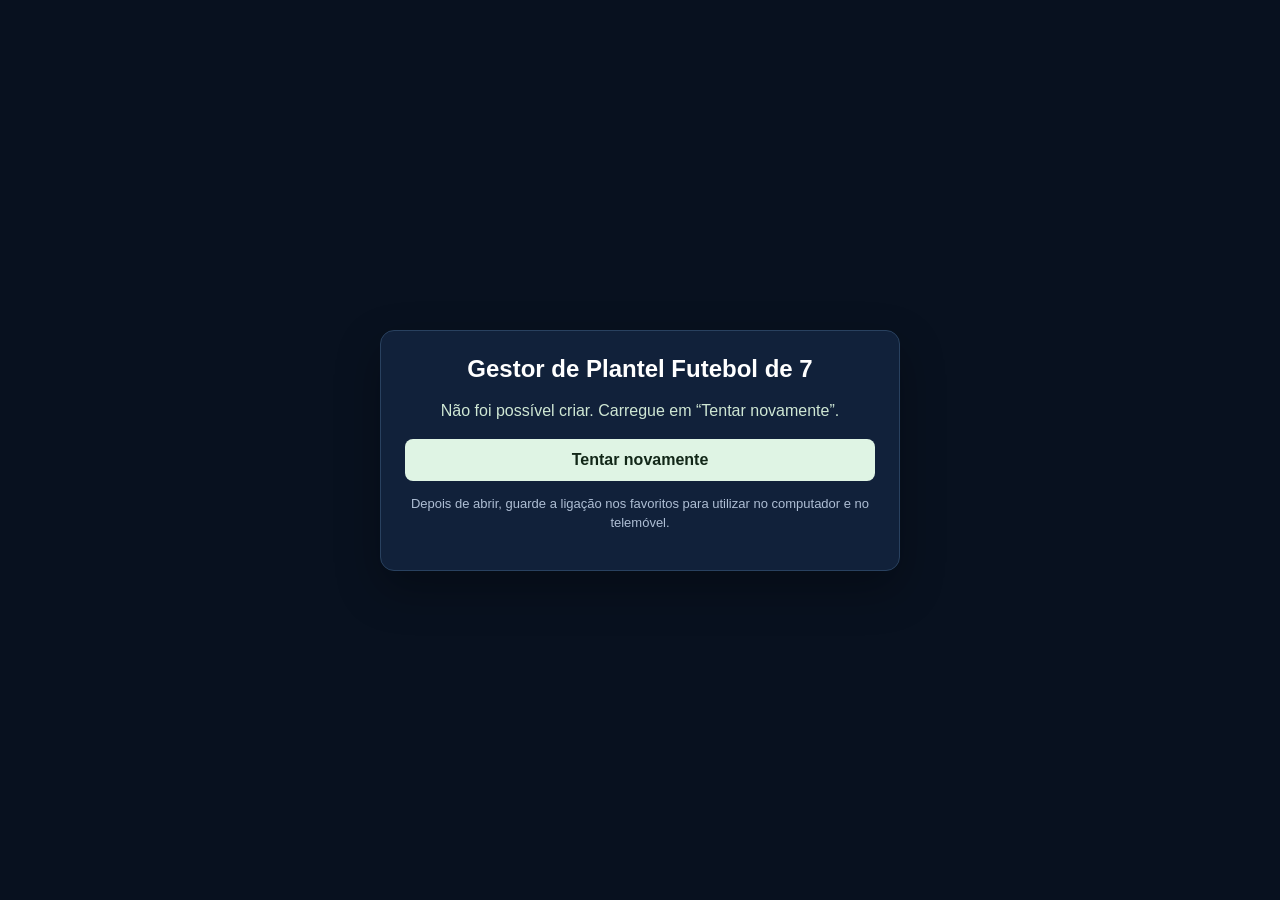
==== index.html @ ef73e9c7 "Publicar lançador da aplicação Futebol de 7" ====
<!DOCTYPE html><html lang="pt"><head><meta charset="UTF-8"><meta name="viewport" content="width=device-width,initial-scale=1"><title>Gestor de Plantel Futebol de 7</title><style>*{box-sizing:border-box}body{margin:0;min-height:100vh;display:flex;align-items:center;justify-content:center;padding:20px;font-family:Arial,Helvetica,sans-serif;background:#08111f;color:#fff}.box{width:min(520px,100%);background:#11213a;border:1px solid #29415f;border-radius:14px;padding:24px;text-align:center;box-shadow:0 18px 45px rgba(0,0,0,.3)}h1{margin:0 0 10px;font-size:24px}p{color:#d4deec;line-height:1.5}.spinner{width:42px;height:42px;margin:18px auto;border:4px solid #38506f;border-top-color:#dff4e4;border-radius:50%;animation:spin .8s linear infinite}@keyframes spin{to{transform:rotate(360deg)}}button{display:none;width:100%;margin-top:16px;padding:12px;border:0;border-radius:8px;background:#dff4e4;color:#122718;font-size:16px;font-weight:700;cursor:pointer}#status{min-height:24px;color:#cfe7d4}.small{font-size:13px;color:#aebed4}</style></head><body><div class="box"><h1>Gestor de Plantel Futebol de 7</h1><div class="spinner" id="spinner"></div><p id="status">A criar a aplicação online…</p><button id="retry">Tentar novamente</button><p class="small">Depois de abrir, guarde a ligação nos favoritos para utilizar no computador e no telemóvel.</p></div><script>(()=>{const DATA='H4sIAId5bGoC/909227kyHXv8xU1lLNuZrpb3a3rtC6bXqlnVo5mRhlpnF3MjncpsrpFD5tsk2xJba0AP+U1MBIgLwliI0AMP/gxQJDHzJ/sDySfkHPqxqriRdJ47Rhe7Ehk1TlVp845dS51oXYfH746OPvyZEwu8lm0/2gXf5HIi6d7zjx3sIB6Afya0dwj/oWXZjTfc96cPetsO7I49mZ0z7kM6dU8SXOH+Emc0xjArsIgv9gL6GXo0w57aZMwDvPQizqZ70V0r9/tYTN5mEd0/znN8iQlASUnQEFOI9IhzxY5PU8iLNzaXeVwj3azfIm/CRmmSZLfwAMhnc75dLjS2+73+5MdUTL3YhoNV/r9QX/NMwo7A4AN+k8HgSw+T9KApsOVtf761uamLM3pdT5cmbD/ZNkMaAqGK/52MKADWTgJaQSFg8lWsLYhCzMaUT8PkxibWB+sM+jbR/DjL2/Ok+tOFv48jKdD3jVQcM3qzpNgycc089JpGA97vL25FwQI3t+eX/OSCXC6M/FmYbQcjlJga5t8TqNLmoe+1yaZF2dAQhoKys89//00TRZxMLz00hYyzOU1fhIlqSjEEbuKzou+SQnpkf660T2MgQ4Hm7yM4XQnSTrjaEGYzSNvOZxEVOLAU+cq9eZD/MHLpvC2JRv1onAad8KczrKhD2pE0x2NAmBSniezoSSCdRjG80XeJucLqIp5x0Ka/fk1yZIoDMjKurfhb23vaLWd1AvCRTbclF1LBgN/Sb9XHmW5U8EcoIupN0BsSDSN2ytKeTijQSH7qh2Dah1nfbI5eVqFBu+LNIOCeRJK/mhNDS+SS5reTMII6obnaTi9yGOaZa3u002Xwa1MF14aeGm50wDUlK4bTBJ9bw28ra1A48gVxYaHW72e6n9l7qV5GF1UtUwH9FxywWp562nf376j5cy7pKe5ly8yU7HCOApj2jmPEv/9jiWMQU8JQ3TlT+hWsF4S65quvN58bnYxTUMxbnyC+TGD4pwi+YtZnA2hw5l33VpfA41pk1736SR1iSjc3GCF/e46FBbK3t+s0vYsB/YVhDA7dVM9c1mdu1Oj6mDttjbWq1S937d1vShBrZlEydXQW+SJIiP3ziPKqRAq3uv9hS3GyJtndCgfGqcN+oA8qJmkwiyxYtekE+wDUVxDG9VhrDNMBAwALV8kqmZhEERU6/mmmo+dgStEz2x1Vme6frrI8nCy7Aj/ZnSNUlXaVrZxRvvGlJfjg7GR7QqTY+gmczKdCxrNS1b5qanqfHjMU7l1bRLC5s4Fn26go8V0873ZPDH5oE0xWxFA08WU2+4psymalcqkiC0KStJgw3Mr9XagzGpZ29c3goEwlHmy8C86nM/DOImFLi7ACwpnrJWCoTl/H+adqloxBWHgqOFgLW+EzZ2m3vmtVdcNUm8KY5vqQOfwzltBkE7h1LM8Td5TzZrzAulBuhuV/Xc5gTSoa4+zUEUcbkXb66WWcSLxVsBdRJqjqjDEoKvc33ToJWh+ZvEqpahcnQsvDqTBENyIrzLa4dV6jAAd5EkS3TR5tAKMpDCuSlIlPzc2Nir5OahojftI3iZvjtIJxG52pzZ/lMwewh9pr2L/AoZYWCWYWwn4CQh1O+ceCA4mo22zuhGd0jjQZzsQNh8+ZLYPamZ7oWd/NaNB6JFWMY/7fXRcLu+XucRq39efpLf1rWxqjTB9lcYOyL/lRqJ/owWRfVmsRZBVfrjOEwM1BP4pIDDAymVoDYt4USvQDbIeQfRkU7bFs0Nz3nopShGEcvqGfbJKOn3ZQI0P491LKW1b5POYQPOJvJw7aVPmouaiDd5WIoCHIuu86vbR7qpIo3ZXeZL3aBeFhDlfvyIX++4X/2hlYwAGOEF4SfzIy7I9B3npYFq2yzhMwmDPiZMZdQjIyacXSQSme895CUWg+uSnydQLktTG8OLEQhjFCXYZe5kfzoBXSamTxYymNtbL7n//Fwkga4X8CFyFZyPN0zD2w7kXWXgnSRZ++M2Hf0tIAWGhZtQHr+VBxlWLy0E+/BphGDbXMT7CIPTBRHsw9JF83F3lADasCNWd/ef8oQ5Ohd7O/ol8rIONwhmAH6CPd/aP2QthHt9AyEDZ+GiVVjsEx9yJwktI+OfgfnPq7IMeASSqEaiCpRFgOfjoM+6VZDnTY1YDdUx794X27+ZcGQmR72nxwqr3UbC7q/Bgl4NeVZWD+lQVn0jpVlWeFuKrbBKE/B80M6vgTdGKNdo4dnOcWoL5EOcj13I+2wQ05wF/0xjI7b8j2xmdp/QyBFGkXobeK4kvqB8GXjYEAe8/f90mh4fwbwz/DtrkBfwbw/t4TGAeH4N097u754rGM292/uG3M5KhvuqNEfg/AH89jT0+TvBsKQF7ReMsaYPPmSVgDv75kE5o5pHDMKVhnnz3i39pi4ah7sWH3wZhQg5gtqasCgvH13lKAXec/WxB0wDLSbLAmhMwXR7O8WMv/vAbDyq6gjFMp/BBaBDjUaM6zZU5UtFywT8YG6bFclxs6HyK4bgTlk12yVkCBCJpfhTiE9gXmCBpzoyCl3okEe2xcIvN3zZMDRAKeCMBMlvAbMUhzaVNaGMcSjwyp1OPgEnzwbAm4IwmNA2TVHk7xk3eBqc1BZwI3A0InSA+lPJHbA7EPvru7/4BZUvk2y/xTbRntJOAp5h58UWCdjGieepJNs+l7mWXU6amzB44BFf1Pkuu9xzMMSC6J31wgtIMeOc02nOYHcGBTjTvoDi++7jTIWBjwFRkaPRZu6TTUfUYgxHoYADNLvkvvm7obG3CM/eEe06/B2/aLOQRGfqXGPwLD/n2nKsLNElGBLjnrDurYnSCnM/A7f4cxF1Bxdo6J6Ogoj/QqBj8XjTU9NXvbf9BujMlEF+gyvgffpf6i4jJa0bDpFOSB84Act0XAoHfGxvwcD0AeSCZywEvMei699D9MPUjoAJGv4565C9F++A7t61GP5K7TV2sdzcc0Spvx+LS8xSyF0rA7FOPZIs5m5jVylrSVtaZ0tbt70NRkKQTCgYo9u5B01qZpoFO09b3RdILL/WZsZ7T+MOvozysJKtKDv31j5CDNJBNcnja+yMLookoKYh+r//HF0UVYVWieLpZLwruEsATWJ5XRXiZn4ZzHgrT2TkNAhp0IKpBevPlnLK4Lwp9D9FWf5olMbiDG4evOWTO8O27trOYBwAfjHJn2GO5CGuyaHz/Uavlkr19gpmUg54OOBH6ubODmgKxSpaTg+NXbw6/Hp0ckT3iXOT5PBuurk5SSt+HeTegl6vePFy97Ds7CoMRCdBi7Y0TNCRA0CPlzoGqAwgIjoIh+P0o4jWK3CHpYfbEqAAPSiDnzc9AQjHSwHrC0gw4eQJByFWSBmYFxNJnkMSkUIqta+WQoEHhxIv4CqqEHk29MC4q1FBolKmBYJI1BO/qLzA96k5pPo4oPn62PApaPAdz+UAgu2qAxNxLAPKcqqlVnnQJcJUrNWAU+ZQr+S3zqAYsLdmSY5BJU9NIVI4lkEQi1YAiUy05IplGNY1IZV1yRCpXahpRkVAJNC0ja8DT8zaFCCrdiILZhgD272ifx3yu0u/JIuZh9iIMYDJyXUspRJ8xOYTp0I2Tq5bbzZNTmJrxtLW26ZInYJPyiy4a8GRmVXYzMAq0NWiTp8UOo+oEUwNQdx9XQ7LWpRctqNWnaIlVkW+/hWnlChMHlKQzjOpoy3n57LAoTynLz1urb79a9MAwd/DX5uTd6rSN6GUqVEOYymOJSQmfexDSw9yrIlj2C5TC6NVb8mYOHvLAy2irgrTO16vvnjCKSAXlX2WqbueRRgRQCe0VRgDM5PPXzpD9bKuSN6PXhyPyenw4Pm2qg5yRPHtzNv7s1bECk3CHh1gEPxXm4fjZ+HREDo9ej4/OXjXWjuza49HZ+PXouA7ZrC6wi8ZZ0bjU3fj0b96MXx++aq4e2dWyvzp0q77AV+0fsKKDUo8H45dngGnX2sWy/AVr54UG+WJ8ePSqspC33VTHO3hh9wu1oxcnR6ecseXqUq2sHjMdGGuCGn9x9nr84pUux/rqkV09Oh7VYRZVBZZqlUl/PC73o8uvoX5k12NvdbhaXYEnK08Yh+GnAj959fJshBPpePTyYFRdW1k1+jGW8v6hnC/4irkuTJ+Y7G/B8rxD0we/[base64]/4TkUfMFs0uI11b3tDwqlSGmyvr607ZacDjvgUIsajwsvywc683L+A4UYJj6W7c/CteNyqy2rAN6xmX6223v5k9dOVd0/cVdfokGN/CumBnwT0zeujgwT8ewzeqsWq3vbfuWQoglPbF3vB5152ceKl0FsOQbJFGS4rzZgk6BV58/[base64]/DAHQArknSpItlPWZZutAClb/xStyeR883zTwXkkjhdVTCdsSU0gloN2VUIJ7RWxtNjA9i9osIjoK7YcfcqQKxotQwUUMlpo8GmvJ3tDTXis1ErTAYNxzugcl4khnZh6fP8qoKiMYh8M15BFdtQFG5mnEOlKLeHGxtA+PwJrgFlusshbKuOVg7M61pfjcZtB9PPdL/7dkRhazgzYsmG+PCDAORNaXNptwhjhVtu1sVixQAoKqeTpUvGG24sYjCb0WJstWSsfiiHKQGYU9fxHp69edtlbi7X4KWvY0D3QnZtbFd0r+32j1ojUQsUoTb1lN8zY7xbvQ5zlyFxo2iwhxcqGtYbxcgHEp7IBVcEmW08g3MpZ7DM/cmMRZ6yeGOsjCrPE/ijxbBcnucjyqZJwdrQZIwe1p3Bk0U7NvFJwqlD6x7J30zzB3bPlOMSda+LB/xCH/JyiS8a9HLF/5NQYQLORF0nAptllmC3YhgSbbNb8qrB43oT+KEviZ0n6eT6LKhNlpnMZy5bDydJKTZU/3mVp5VeQEffW/IrEc1+rpxX1nxT1g82qXPp8EUbBwSJNgTmMVlP0fgTBiD7D5IOYZl0G8BJmS0vjiKk2L/[base64]/P6eX65xF8OwgwHFOt65CAJKDro5hDL8MDt3saf5UlS5YYVpKiYsu2WCi2ClM1D6+SencJPiiUlPC3JdrVckozsvol8dTvLz1qQ8pRlkaxlOSe/KC3MyoZjzqSaL3Y8nxFnFBrNVnEg0LqV7QubFEG+07SfwgBdJgEsPb86ctlaBB1iYYbsxNqscMbM7Z8s5xSWL0mZP24T/onMIdiSnHTYfAUPNTQ3uVkdCbg1tL4aFrgK6FU+2vIFriyhXPJNM7CJhLbfLYhkROrZubl3XkN5jBZ68x1CIN9bllo08xjw/W/g+JAqOLtz8Ik2uWCbM8oKWQBMJBUtgXqJxmCQhrl9kH353CcqkAmq3RgFymDsiwz5k0VA3T44xa2KzSiyGO/O8cwJy0zU8WaQglkEnCKeQQBeMnYUxKHBlVYbHfwKtSvNN1YaCn0cLlJ348KuMoPoh1a4ZOrYossU14usE8ilWLCp3aswRVGKcZdoFzRRp0uPOQBcMN9qaYjXIAfic5ZTMEhbKdcmP8eIUO/2j2/oPvyJHeFgzxq0/gtOAgn+9ZPEfkKW60mTKOTEJYy+KlrpZNzb8dBsiLb4+lIqtQFVVTgT7Gz2bghp/qnawRmwS+15iB+gwWd+k4GO1VQG2uAOOcwrkPLHL5RqVqsGFrzDfq7FNmqOWCIYVxSz7k/lVsNdg2wqLO+S7OiWPgXyNgeVTD0x6N4PxUkNRmLGwAFq63ZNOodIV6LaL3RgkLEXQQgIcJTuANef4XQNnkUZDyejCwrmFiHVXW+hU9exi4S1bn/jkE8IeukwcbJlydJ6kObNSarnScOA6z2ym+FE4P0/wLsJVCkw/g4G2BNF10/e4Mkjyk3noBZ6WJ5kp5jwF6UKwdQBwgAbmtzraGoIZMAkop0s08705rc2UGrYUrTznE28233HqsqhPonynNoX6ZFpZ6fDKny2Syuof8uqV3trTnarsyguCE5YRWBMWd/sx+Y2yLj522djEhqQWB2KdlvlI6AnkYFmrKcYz0pzufJFdqIkSggdhe8VtlXrMqHxmJw+wH3gwiFLA4sQBo4U9V4JpJw0QUr1WAusnDNiannqvBMfciq1omFmSyUt1oIOYw7HK9SFYVRbNVq1No92uISa1QtZSi/8YwbdqN9iFznD5FYmAvcZiSplfJhVIGDvxp24YsKhINaZl2LwB80QNWqTHmJZopS3XteJ6C6c4KFOo4L3Gy5KRZ3gIuFU5SpUwF8NSFogPj6kDEPD2XZE234vO+xHIJnqNPMQqoqCsJI44aOGlUaQZf6Mg9kxBqInOywpr/6hmgOYmW8ivKkKVAFU625bIhZ5KbIWnWNtih4Tx2n9Ar12dxYw2YX4ZkDC/YkZa9Ko1I5htMd7xrNwEZO0o24UnqN5et8nyHQBXbY++Va2xPdViR9PqNAP3OcqehSk87ymfzIbEuN4HvbaWgwp26XUV25YWtMsaVHRZcaEiQ49drsmTPTLoFcHC0ixQWYUuc9NuV1huYB8yc0h0EbmWuYTOi8dl8civS5H+2qAoE1eagL9FGd5YOsULS6Q/sBfDHmbbSkZFMAj0kLSMuZRMzMnkWsv+yB6yZzKrdr5VGQKlfygzxHftNfM27+RWv9olQKQJsXe5sAM2MJ/3YdizkiHiQJrzYie77lhT1FYQ8VbuXJ+srKDL7lUch1kOieh0GlE8m8d7hkCMgwRe7kEM2PUFKXuSGFusQepdPQPxn+HiZZVEA6qN+o7xFob3DzFYsXRaDNY1vYHcyE7YicyGc4zWgu2OtvcMBS5vwliptRzahRdPKXINd/pyz/QV6oLwXnk26Ot/osIysLKYSa4rJya0xY7z4bcMBHe25fTlFWHcWu+169CfEE7oI32ppjyjhZOuCln4hFdBO76e4V2pBzUgMLRdYHYushvGMV9t1lep7xsjiPWm5EoXup9SwBZybzl5qq33JldGh99od9yC/R/caJmKMD48gnRvd1dz40ZcDTQG9PeEBf9yX9DCNd0ToQgLqjD0i3T6RUH+aQRn31g6lJcW+aFy/uIQtDHijr+45OXsH9jXFx/USMDWJx2e5O854yjEe9lpcUP1f//1n375P//591UdqCtq6uKfGuQ3xY4uyN7cUfnh24phvPuh24W0boz3x9H0UNCWlgN5t/8eLGzLiJ9IRfgIbqlY9nHv37sY/8O6r0gnavovJpw3n8OEPLgIYbYCVYYhrZq4ZvR+X+P+ve2OfUy6oMB4ILHPPB2zwrrzdx/uDyubMTP/TF6EGK6uXl1dda/[base64]/7QEkDeMF+ULSterhCBADXbwBU31CQCDKUMYc6wSTsODSPL1SPFy/HyxEotPsMowA2ttPlGrkRI7CjaDjZzNIneGuATyitDuIEc/ef7f08fDQF3n2GUwsdoHBUlNlfsxiPAnPLbZhHDAqdlGv/KFrd2yhu6rLXAYq2TVHzD9o8f5ix1JDqFNz4Xo5T1ednyfWDbJnCahJHYWBIh/Q37kA15o1mbu6DK03anYDKnt0JKWyRg9/hsVgWhN60fye7cINMsoth2Kzq1/[base64]/dSWbrYG7WK5pgBpk/VeT13H0FRUQ13btlE5TJsMBibutY426Nlo122ytd0D7ddCXB192Yy+BPfQK/BF1FvBF34qDBkj7ErWemQKsRChJUBbfJakNDlpUhIyUgIwxSJ07U87c/jTia4fFCD/cePP/68Q688+Vvkzd/TGxmixwiOsQ2mn53J6go66xdy0ffUxZMlO4dt4/HT64+ccx9U+Q8nMMWsEz+3Ary/0yqVV+aURp808GN210RPuKEBvND44e2FsJ3BYbYvrekjAeC/FPZBHFSczOQkc8Sz14gy/[base64]/EAC5AfL+32KxRq50nXCgH3hz0kIpGhaSOSjxM4hfJJS6j4HLy2Jag2mLm585LvFZI2sk/kTnhbNTRYHp3NIkVQlAYSxtjaWIsFel8Jkt2usZxbyOe1KT3BEjaseFU9KhLECCXBaR1JcoIHoVaVTa9lPVf2g0+si7alCO/chBvB/KVwXx1QF8ZwZei+FIkb0Tz5gHhkgqNY1zetrdb6naly7orYTlEtZHBGjAyXF8fhLmYMzwg8kFovhf7NKpA1XeDdW7cYSWrB3AHUgXtd2BUkn1bfQCFOXZ1sqe8PcN2oqTxe7pZOjygTN6aqMMDTNfKzJpByROyXQAtNXOrXDMiaF3uY/pVTG6t3Y4O1pHt3uot7RJI9hiOPFeE5UvZg6B8n6VoLiNHJGtatY7H21uK9ixHD+69yqnXxFBlFn/kIYzH4hSGcSzCPA/Hj1ZUyFl+fT5hxzf18DCXAQ7o0DfsBT9Z3frBjWyze31LtLflrftNze6ftj1oDDqJgrPfY9wS3VUNaduh39v5knvvUDYIs3nNvYr7IZ5Mqhr8PYVrHGv5/qVsxNzv6Wf8oALYfpgD4uAkO5LQFsdoysdPziXKPZkk/0hM3a6E+vT9HQi1A4Zx9oQG1yIXX491xADLt7j8/[base64]/kbdp9Bfjmx4SyQunvCUBFL3ma86/yQeX+bXeJTbai7aA2tlO+rKXTt84gNDRS3Ajhn3so7FW15m6OtXd9om/c12tYFjXfqtA//4wBK9dhrBRXv6bJOV9m9LaaNAMRva41Rtx1Xv+pjRKB8BMowPKA77Ez05udp9NfQ47ffismAf9QPClx2f0wSxO6eXslvGHLy9FuwzfOsQurahS0+DE1BHzbNcSyin8d60o/fj8holtsnf4sT+TXg5dNjfBNGDdY8m1waCf/MCRYXB9ZvXfxZfOd2d1X8sY1V/pcX/w/O5E2ginEAAA==';const status=document.getElementById('status'),spinner=document.getElementById('spinner'),retry=document.getElementById('retry'),KEY='f7_online_edit_url';async function decode(){const bin=atob(DATA),bytes=new Uint8Array(bin.length);for(let i=0;i<bin.length;i++)bytes[i]=bin.charCodeAt(i);const stream=new Blob([bytes]).stream().pipeThrough(new DecompressionStream('gzip'));return await new Response(stream).text()}async function go(){retry.style.display='none';spinner.style.display='block';const existing=localStorage.getItem(KEY);if(existing){status.textContent='A abrir a aplicação…';location.replace(existing);return}const controller=new AbortController(),timer=setTimeout(()=>controller.abort(),20000);try{status.textContent='A criar a aplicação online…';const html=await decode();const response=await fetch('https://freekit.dev/api/v1/sites',{method:'POST',headers:{'Content-Type':'application/json'},body:JSON.stringify({html,title:'Gestor de Plantel Futebol de 7',ogTitle:'Gestor de Plantel Futebol de 7',ogDescription:'Aplicação online editável para gerir um plantel de futebol de 7.'}),signal:controller.signal});const result=await response.json();if(!response.ok||result.status!=='success'||!result.data)throw new Error(result.message||'Erro ao criar');const editUrl=result.data.url+'#edit='+encodeURIComponent(result.data.deleteToken);localStorage.setItem(KEY,editUrl);status.textContent='Aplicação criada. A abrir…';location.replace(editUrl)}catch(e){console.error(e);spinner.style.display='none';retry.style.display='block';status.textContent='Não foi possível criar. Carregue em “Tentar novamente”.'}finally{clearTimeout(timer)}}retry.onclick=go;go()})();</script></body></html>
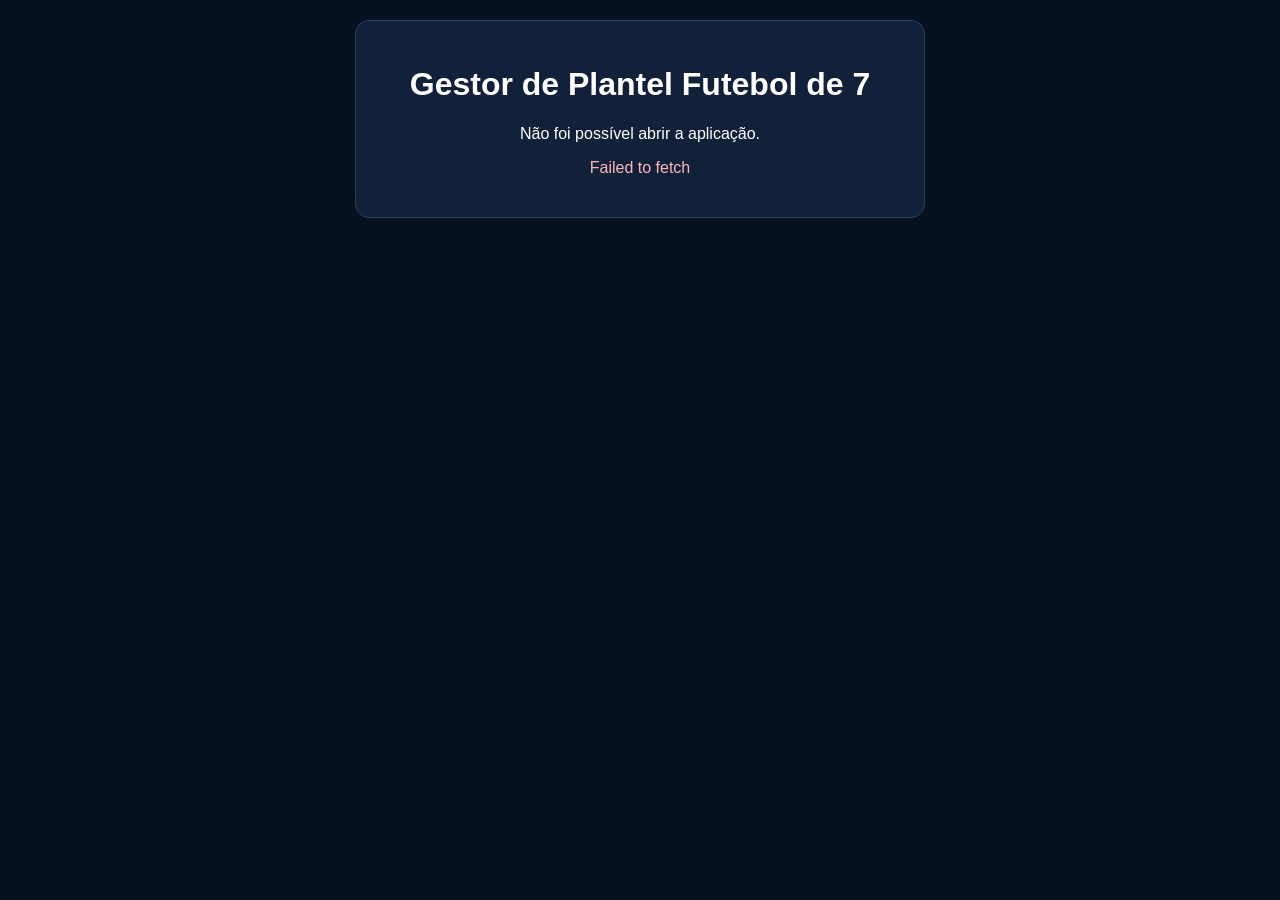
==== commit 7ea3f68d: "Preparar aplicação publicada com entrada direta" ====
--- a/index.html
+++ b/index.html
@@ -1 +1 @@
-<!DOCTYPE html><html lang="pt"><head><meta charset="UTF-8"><meta name="viewport" content="width=device-width,initial-scale=1"><title>Gestor de Plantel Futebol de 7</title><style>*{box-sizing:border-box}body{margin:0;min-height:100vh;display:flex;align-items:center;justify-content:center;padding:20px;font-family:Arial,Helvetica,sans-serif;background:#08111f;color:#fff}.box{width:min(520px,100%);background:#11213a;border:1px solid #29415f;border-radius:14px;padding:24px;text-align:center;box-shadow:0 18px 45px rgba(0,0,0,.3)}h1{margin:0 0 10px;font-size:24px}p{color:#d4deec;line-height:1.5}.spinner{width:42px;height:42px;margin:18px auto;border:4px solid #38506f;border-top-color:#dff4e4;border-radius:50%;animation:spin .8s linear infinite}@keyframes spin{to{transform:rotate(360deg)}}button{display:none;width:100%;margin-top:16px;padding:12px;border:0;border-radius:8px;background:#dff4e4;color:#122718;font-size:16px;font-weight:700;cursor:pointer}#status{min-height:24px;color:#cfe7d4}.small{font-size:13px;color:#aebed4}</style></head><body><div class="box"><h1>Gestor de Plantel Futebol de 7</h1><div class="spinner" id="spinner"></div><p id="status">A criar a aplicação online…</p><button id="retry">Tentar novamente</button><p class="small">Depois de abrir, guarde a ligação nos favoritos para utilizar no computador e no telemóvel.</p></div><script>(()=>{const DATA='H4sIAId5bGoC/909227kyHXv8xU1lLNuZrpb3a3rtC6bXqlnVo5mRhlpnF3MjncpsrpFD5tsk2xJba0AP+U1MBIgLwliI0AMP/gxQJDHzJ/sDySfkHPqxqriRdJ47Rhe7Ehk1TlVp845dS51oXYfH746OPvyZEwu8lm0/2gXf5HIi6d7zjx3sIB6Afya0dwj/oWXZjTfc96cPetsO7I49mZ0z7kM6dU8SXOH+Emc0xjArsIgv9gL6GXo0w57aZMwDvPQizqZ70V0r9/tYTN5mEd0/znN8iQlASUnQEFOI9IhzxY5PU8iLNzaXeVwj3azfIm/CRmmSZLfwAMhnc75dLjS2+73+5MdUTL3YhoNV/r9QX/NMwo7A4AN+k8HgSw+T9KApsOVtf761uamLM3pdT5cmbD/ZNkMaAqGK/52MKADWTgJaQSFg8lWsLYhCzMaUT8PkxibWB+sM+jbR/DjL2/Ok+tOFv48jKdD3jVQcM3qzpNgycc089JpGA97vL25FwQI3t+eX/OSCXC6M/FmYbQcjlJga5t8TqNLmoe+1yaZF2dAQhoKys89//00TRZxMLz00hYyzOU1fhIlqSjEEbuKzou+SQnpkf660T2MgQ4Hm7yM4XQnSTrjaEGYzSNvOZxEVOLAU+cq9eZD/MHLpvC2JRv1onAad8KczrKhD2pE0x2NAmBSniezoSSCdRjG80XeJucLqIp5x0Ka/fk1yZIoDMjKurfhb23vaLWd1AvCRTbclF1LBgN/Sb9XHmW5U8EcoIupN0BsSDSN2ytKeTijQSH7qh2Dah1nfbI5eVqFBu+LNIOCeRJK/mhNDS+SS5reTMII6obnaTi9yGOaZa3u002Xwa1MF14aeGm50wDUlK4bTBJ9bw28ra1A48gVxYaHW72e6n9l7qV5GF1UtUwH9FxywWp562nf376j5cy7pKe5ly8yU7HCOApj2jmPEv/9jiWMQU8JQ3TlT+hWsF4S65quvN58bnYxTUMxbnyC+TGD4pwi+YtZnA2hw5l33VpfA41pk1736SR1iSjc3GCF/e46FBbK3t+s0vYsB/YVhDA7dVM9c1mdu1Oj6mDttjbWq1S937d1vShBrZlEydXQW+SJIiP3ziPKqRAq3uv9hS3GyJtndCgfGqcN+oA8qJmkwiyxYtekE+wDUVxDG9VhrDNMBAwALV8kqmZhEERU6/mmmo+dgStEz2x1Vme6frrI8nCy7Aj/ZnSNUlXaVrZxRvvGlJfjg7GR7QqTY+gmczKdCxrNS1b5qanqfHjMU7l1bRLC5s4Fn26go8V0873ZPDH5oE0xWxFA08WU2+4psymalcqkiC0KStJgw3Mr9XagzGpZ29c3goEwlHmy8C86nM/DOImFLi7ACwpnrJWCoTl/H+adqloxBWHgqOFgLW+EzZ2m3vmtVdcNUm8KY5vqQOfwzltBkE7h1LM8Td5TzZrzAulBuhuV/Xc5gTSoa4+zUEUcbkXb66WWcSLxVsBdRJqjqjDEoKvc33ToJWh+ZvEqpahcnQsvDqTBENyIrzLa4dV6jAAd5EkS3TR5tAKMpDCuSlIlPzc2Nir5OahojftI3iZvjtIJxG52pzZ/lMwewh9pr2L/AoZYWCWYWwn4CQh1O+ceCA4mo22zuhGd0jjQZzsQNh8+ZLYPamZ7oWd/NaNB6JFWMY/7fXRcLu+XucRq39efpLf1rWxqjTB9lcYOyL/lRqJ/owWRfVmsRZBVfrjOEwM1BP4pIDDAymVoDYt4USvQDbIeQfRkU7bFs0Nz3nopShGEcvqGfbJKOn3ZQI0P491LKW1b5POYQPOJvJw7aVPmouaiDd5WIoCHIuu86vbR7qpIo3ZXeZL3aBeFhDlfvyIX++4X/2hlYwAGOEF4SfzIy7I9B3npYFq2yzhMwmDPiZMZdQjIyacXSQSme895CUWg+uSnydQLktTG8OLEQhjFCXYZe5kfzoBXSamTxYymNtbL7n//Fwkga4X8CFyFZyPN0zD2w7kXWXgnSRZ++M2Hf0tIAWGhZtQHr+VBxlWLy0E+/BphGDbXMT7CIPTBRHsw9JF83F3lADasCNWd/ef8oQ5Ohd7O/ol8rIONwhmAH6CPd/aP2QthHt9AyEDZ+GiVVjsEx9yJwktI+OfgfnPq7IMeASSqEaiCpRFgOfjoM+6VZDnTY1YDdUx794X27+ZcGQmR72nxwqr3UbC7q/Bgl4NeVZWD+lQVn0jpVlWeFuKrbBKE/B80M6vgTdGKNdo4dnOcWoL5EOcj13I+2wQ05wF/0xjI7b8j2xmdp/QyBFGkXobeK4kvqB8GXjYEAe8/f90mh4fwbwz/DtrkBfwbw/t4TGAeH4N097u754rGM292/uG3M5KhvuqNEfg/AH89jT0+TvBsKQF7ReMsaYPPmSVgDv75kE5o5pHDMKVhnnz3i39pi4ah7sWH3wZhQg5gtqasCgvH13lKAXec/WxB0wDLSbLAmhMwXR7O8WMv/vAbDyq6gjFMp/BBaBDjUaM6zZU5UtFywT8YG6bFclxs6HyK4bgTlk12yVkCBCJpfhTiE9gXmCBpzoyCl3okEe2xcIvN3zZMDRAKeCMBMlvAbMUhzaVNaGMcSjwyp1OPgEnzwbAm4IwmNA2TVHk7xk3eBqc1BZwI3A0InSA+lPJHbA7EPvru7/4BZUvk2y/xTbRntJOAp5h58UWCdjGieepJNs+l7mWXU6amzB44BFf1Pkuu9xzMMSC6J31wgtIMeOc02nOYHcGBTjTvoDi++7jTIWBjwFRkaPRZu6TTUfUYgxHoYADNLvkvvm7obG3CM/eEe06/B2/aLOQRGfqXGPwLD/n2nKsLNElGBLjnrDurYnSCnM/A7f4cxF1Bxdo6J6Ogoj/QqBj8XjTU9NXvbf9BujMlEF+gyvgffpf6i4jJa0bDpFOSB84Act0XAoHfGxvwcD0AeSCZywEvMei699D9MPUjoAJGv4565C9F++A7t61GP5K7TV2sdzcc0Spvx+LS8xSyF0rA7FOPZIs5m5jVylrSVtaZ0tbt70NRkKQTCgYo9u5B01qZpoFO09b3RdILL/WZsZ7T+MOvozysJKtKDv31j5CDNJBNcnja+yMLookoKYh+r//HF0UVYVWieLpZLwruEsATWJ5XRXiZn4ZzHgrT2TkNAhp0IKpBevPlnLK4Lwp9D9FWf5olMbiDG4evOWTO8O27trOYBwAfjHJn2GO5CGuyaHz/Uavlkr19gpmUg54OOBH6ubODmgKxSpaTg+NXbw6/Hp0ckT3iXOT5PBuurk5SSt+HeTegl6vePFy97Ds7CoMRCdBi7Y0TNCRA0CPlzoGqAwgIjoIh+P0o4jWK3CHpYfbEqAAPSiDnzc9AQjHSwHrC0gw4eQJByFWSBmYFxNJnkMSkUIqta+WQoEHhxIv4CqqEHk29MC4q1FBolKmBYJI1BO/qLzA96k5pPo4oPn62PApaPAdz+UAgu2qAxNxLAPKcqqlVnnQJcJUrNWAU+ZQr+S3zqAYsLdmSY5BJU9NIVI4lkEQi1YAiUy05IplGNY1IZV1yRCpXahpRkVAJNC0ja8DT8zaFCCrdiILZhgD272ifx3yu0u/JIuZh9iIMYDJyXUspRJ8xOYTp0I2Tq5bbzZNTmJrxtLW26ZInYJPyiy4a8GRmVXYzMAq0NWiTp8UOo+oEUwNQdx9XQ7LWpRctqNWnaIlVkW+/hWnlChMHlKQzjOpoy3n57LAoTynLz1urb79a9MAwd/DX5uTd6rSN6GUqVEOYymOJSQmfexDSw9yrIlj2C5TC6NVb8mYOHvLAy2irgrTO16vvnjCKSAXlX2WqbueRRgRQCe0VRgDM5PPXzpD9bKuSN6PXhyPyenw4Pm2qg5yRPHtzNv7s1bECk3CHh1gEPxXm4fjZ+HREDo9ej4/OXjXWjuza49HZ+PXouA7ZrC6wi8ZZ0bjU3fj0b96MXx++aq4e2dWyvzp0q77AV+0fsKKDUo8H45dngGnX2sWy/AVr54UG+WJ8ePSqspC33VTHO3hh9wu1oxcnR6ecseXqUq2sHjMdGGuCGn9x9nr84pUux/rqkV09Oh7VYRZVBZZqlUl/PC73o8uvoX5k12NvdbhaXYEnK08Yh+GnAj959fJshBPpePTyYFRdW1k1+jGW8v6hnC/4irkuTJ+Y7G/B8rxD0we/[base64]/4TkUfMFs0uI11b3tDwqlSGmyvr607ZacDjvgUIsajwsvywc683L+A4UYJj6W7c/CteNyqy2rAN6xmX6223v5k9dOVd0/cVdfokGN/CumBnwT0zeujgwT8ewzeqsWq3vbfuWQoglPbF3vB5152ceKl0FsOQbJFGS4rzZgk6BV58/[base64]/DAHQArknSpItlPWZZutAClb/xStyeR883zTwXkkjhdVTCdsSU0gloN2VUIJ7RWxtNjA9i9osIjoK7YcfcqQKxotQwUUMlpo8GmvJ3tDTXis1ErTAYNxzugcl4khnZh6fP8qoKiMYh8M15BFdtQFG5mnEOlKLeHGxtA+PwJrgFlusshbKuOVg7M61pfjcZtB9PPdL/7dkRhazgzYsmG+PCDAORNaXNptwhjhVtu1sVixQAoKqeTpUvGG24sYjCb0WJstWSsfiiHKQGYU9fxHp69edtlbi7X4KWvY0D3QnZtbFd0r+32j1ojUQsUoTb1lN8zY7xbvQ5zlyFxo2iwhxcqGtYbxcgHEp7IBVcEmW08g3MpZ7DM/cmMRZ6yeGOsjCrPE/ijxbBcnucjyqZJwdrQZIwe1p3Bk0U7NvFJwqlD6x7J30zzB3bPlOMSda+LB/xCH/JyiS8a9HLF/5NQYQLORF0nAptllmC3YhgSbbNb8qrB43oT+KEviZ0n6eT6LKhNlpnMZy5bDydJKTZU/3mVp5VeQEffW/IrEc1+rpxX1nxT1g82qXPp8EUbBwSJNgTmMVlP0fgTBiD7D5IOYZl0G8BJmS0vjiKk2L/[base64]/P6eX65xF8OwgwHFOt65CAJKDro5hDL8MDt3saf5UlS5YYVpKiYsu2WCi2ClM1D6+SencJPiiUlPC3JdrVckozsvol8dTvLz1qQ8pRlkaxlOSe/KC3MyoZjzqSaL3Y8nxFnFBrNVnEg0LqV7QubFEG+07SfwgBdJgEsPb86ctlaBB1iYYbsxNqscMbM7Z8s5xSWL0mZP24T/onMIdiSnHTYfAUPNTQ3uVkdCbg1tL4aFrgK6FU+2vIFriyhXPJNM7CJhLbfLYhkROrZubl3XkN5jBZ68x1CIN9bllo08xjw/W/g+JAqOLtz8Ik2uWCbM8oKWQBMJBUtgXqJxmCQhrl9kH353CcqkAmq3RgFymDsiwz5k0VA3T44xa2KzSiyGO/O8cwJy0zU8WaQglkEnCKeQQBeMnYUxKHBlVYbHfwKtSvNN1YaCn0cLlJ348KuMoPoh1a4ZOrYossU14usE8ilWLCp3aswRVGKcZdoFzRRp0uPOQBcMN9qaYjXIAfic5ZTMEhbKdcmP8eIUO/2j2/oPvyJHeFgzxq0/gtOAgn+9ZPEfkKW60mTKOTEJYy+KlrpZNzb8dBsiLb4+lIqtQFVVTgT7Gz2bghp/qnawRmwS+15iB+gwWd+k4GO1VQG2uAOOcwrkPLHL5RqVqsGFrzDfq7FNmqOWCIYVxSz7k/lVsNdg2wqLO+S7OiWPgXyNgeVTD0x6N4PxUkNRmLGwAFq63ZNOodIV6LaL3RgkLEXQQgIcJTuANef4XQNnkUZDyejCwrmFiHVXW+hU9exi4S1bn/jkE8IeukwcbJlydJ6kObNSarnScOA6z2ym+FE4P0/wLsJVCkw/g4G2BNF10/e4Mkjyk3noBZ6WJ5kp5jwF6UKwdQBwgAbmtzraGoIZMAkop0s08705rc2UGrYUrTznE28233HqsqhPonynNoX6ZFpZ6fDKny2Syuof8uqV3trTnarsyguCE5YRWBMWd/sx+Y2yLj522djEhqQWB2KdlvlI6AnkYFmrKcYz0pzufJFdqIkSggdhe8VtlXrMqHxmJw+wH3gwiFLA4sQBo4U9V4JpJw0QUr1WAusnDNiannqvBMfciq1omFmSyUt1oIOYw7HK9SFYVRbNVq1No92uISa1QtZSi/8YwbdqN9iFznD5FYmAvcZiSplfJhVIGDvxp24YsKhINaZl2LwB80QNWqTHmJZopS3XteJ6C6c4KFOo4L3Gy5KRZ3gIuFU5SpUwF8NSFogPj6kDEPD2XZE234vO+xHIJnqNPMQqoqCsJI44aOGlUaQZf6Mg9kxBqInOywpr/6hmgOYmW8ivKkKVAFU625bIhZ5KbIWnWNtih4Tx2n9Ar12dxYw2YX4ZkDC/YkZa9Ko1I5htMd7xrNwEZO0o24UnqN5et8nyHQBXbY++Va2xPdViR9PqNAP3OcqehSk87ymfzIbEuN4HvbaWgwp26XUV25YWtMsaVHRZcaEiQ49drsmTPTLoFcHC0ixQWYUuc9NuV1huYB8yc0h0EbmWuYTOi8dl8civS5H+2qAoE1eagL9FGd5YOsULS6Q/sBfDHmbbSkZFMAj0kLSMuZRMzMnkWsv+yB6yZzKrdr5VGQKlfygzxHftNfM27+RWv9olQKQJsXe5sAM2MJ/3YdizkiHiQJrzYie77lhT1FYQ8VbuXJ+srKDL7lUch1kOieh0GlE8m8d7hkCMgwRe7kEM2PUFKXuSGFusQepdPQPxn+HiZZVEA6qN+o7xFob3DzFYsXRaDNY1vYHcyE7YicyGc4zWgu2OtvcMBS5vwliptRzahRdPKXINd/pyz/QV6oLwXnk26Ot/osIysLKYSa4rJya0xY7z4bcMBHe25fTlFWHcWu+169CfEE7oI32ppjyjhZOuCln4hFdBO76e4V2pBzUgMLRdYHYushvGMV9t1lep7xsjiPWm5EoXup9SwBZybzl5qq33JldGh99od9yC/R/caJmKMD48gnRvd1dz40ZcDTQG9PeEBf9yX9DCNd0ToQgLqjD0i3T6RUH+aQRn31g6lJcW+aFy/uIQtDHijr+45OXsH9jXFx/USMDWJx2e5O854yjEe9lpcUP1f//1n375P//591UdqCtq6uKfGuQ3xY4uyN7cUfnh24phvPuh24W0boz3x9H0UNCWlgN5t/8eLGzLiJ9IRfgIbqlY9nHv37sY/8O6r0gnavovJpw3n8OEPLgIYbYCVYYhrZq4ZvR+X+P+ve2OfUy6oMB4ILHPPB2zwrrzdx/uDyubMTP/TF6EGK6uXl1dda/[base64]/7QEkDeMF+ULSterhCBADXbwBU31CQCDKUMYc6wSTsODSPL1SPFy/HyxEotPsMowA2ttPlGrkRI7CjaDjZzNIneGuATyitDuIEc/ef7f08fDQF3n2GUwsdoHBUlNlfsxiPAnPLbZhHDAqdlGv/KFrd2yhu6rLXAYq2TVHzD9o8f5ix1JDqFNz4Xo5T1ednyfWDbJnCahJHYWBIh/Q37kA15o1mbu6DK03anYDKnt0JKWyRg9/hsVgWhN60fye7cINMsoth2Kzq1/[base64]/dSWbrYG7WK5pgBpk/VeT13H0FRUQ13btlE5TJsMBibutY426Nlo122ytd0D7ddCXB192Yy+BPfQK/BF1FvBF34qDBkj7ErWemQKsRChJUBbfJakNDlpUhIyUgIwxSJ07U87c/jTia4fFCD/cePP/68Q688+Vvkzd/TGxmixwiOsQ2mn53J6go66xdy0ffUxZMlO4dt4/HT64+ccx9U+Q8nMMWsEz+3Ary/0yqVV+aURp808GN210RPuKEBvND44e2FsJ3BYbYvrekjAeC/FPZBHFSczOQkc8Sz14gy/[base64]/EAC5AfL+32KxRq50nXCgH3hz0kIpGhaSOSjxM4hfJJS6j4HLy2Jag2mLm585LvFZI2sk/kTnhbNTRYHp3NIkVQlAYSxtjaWIsFel8Jkt2usZxbyOe1KT3BEjaseFU9KhLECCXBaR1JcoIHoVaVTa9lPVf2g0+si7alCO/chBvB/KVwXx1QF8ZwZei+FIkb0Tz5gHhkgqNY1zetrdb6naly7orYTlEtZHBGjAyXF8fhLmYMzwg8kFovhf7NKpA1XeDdW7cYSWrB3AHUgXtd2BUkn1bfQCFOXZ1sqe8PcN2oqTxe7pZOjygTN6aqMMDTNfKzJpByROyXQAtNXOrXDMiaF3uY/pVTG6t3Y4O1pHt3uot7RJI9hiOPFeE5UvZg6B8n6VoLiNHJGtatY7H21uK9ixHD+69yqnXxFBlFn/kIYzH4hSGcSzCPA/Hj1ZUyFl+fT5hxzf18DCXAQ7o0DfsBT9Z3frBjWyze31LtLflrftNze6ftj1oDDqJgrPfY9wS3VUNaduh39v5knvvUDYIs3nNvYr7IZ5Mqhr8PYVrHGv5/qVsxNzv6Wf8oALYfpgD4uAkO5LQFsdoysdPziXKPZkk/0hM3a6E+vT9HQi1A4Zx9oQG1yIXX491xADLt7j8/[base64]/kbdp9Bfjmx4SyQunvCUBFL3ma86/yQeX+bXeJTbai7aA2tlO+rKXTt84gNDRS3Ajhn3so7FW15m6OtXd9om/c12tYFjXfqtA//4wBK9dhrBRXv6bJOV9m9LaaNAMRva41Rtx1Xv+pjRKB8BMowPKA77Ez05udp9NfQ47ffismAf9QPClx2f0wSxO6eXslvGHLy9FuwzfOsQurahS0+DE1BHzbNcSyin8d60o/fj8holtsnf4sT+TXg5dNjfBNGDdY8m1waCf/MCRYXB9ZvXfxZfOd2d1X8sY1V/pcX/w/O5E2ginEAAA==';const status=document.getElementById('status'),spinner=document.getElementById('spinner'),retry=document.getElementById('retry'),KEY='f7_online_edit_url';async function decode(){const bin=atob(DATA),bytes=new Uint8Array(bin.length);for(let i=0;i<bin.length;i++)bytes[i]=bin.charCodeAt(i);const stream=new Blob([bytes]).stream().pipeThrough(new DecompressionStream('gzip'));return await new Response(stream).text()}async function go(){retry.style.display='none';spinner.style.display='block';const existing=localStorage.getItem(KEY);if(existing){status.textContent='A abrir a aplicação…';location.replace(existing);return}const controller=new AbortController(),timer=setTimeout(()=>controller.abort(),20000);try{status.textContent='A criar a aplicação online…';const html=await decode();const response=await fetch('https://freekit.dev/api/v1/sites',{method:'POST',headers:{'Content-Type':'application/json'},body:JSON.stringify({html,title:'Gestor de Plantel Futebol de 7',ogTitle:'Gestor de Plantel Futebol de 7',ogDescription:'Aplicação online editável para gerir um plantel de futebol de 7.'}),signal:controller.signal});const result=await response.json();if(!response.ok||result.status!=='success'||!result.data)throw new Error(result.message||'Erro ao criar');const editUrl=result.data.url+'#edit='+encodeURIComponent(result.data.deleteToken);localStorage.setItem(KEY,editUrl);status.textContent='Aplicação criada. A abrir…';location.replace(editUrl)}catch(e){console.error(e);spinner.style.display='none';retry.style.display='block';status.textContent='Não foi possível criar. Carregue em “Tentar novamente”.'}finally{clearTimeout(timer)}}retry.onclick=go;go()})();</script></body></html>+<!doctype html><html lang="pt"><head><meta charset="utf-8"><meta name="viewport" content="width=device-width,initial-scale=1"><title>Gestor de Plantel Futebol de 7</title><meta http-equiv="refresh" content="0;url=app.html"><script>location.replace('app.html'+location.hash)</script></head><body><p><a href="app.html">Abrir Gestor de Plantel Futebol de 7</a></p></body></html>
